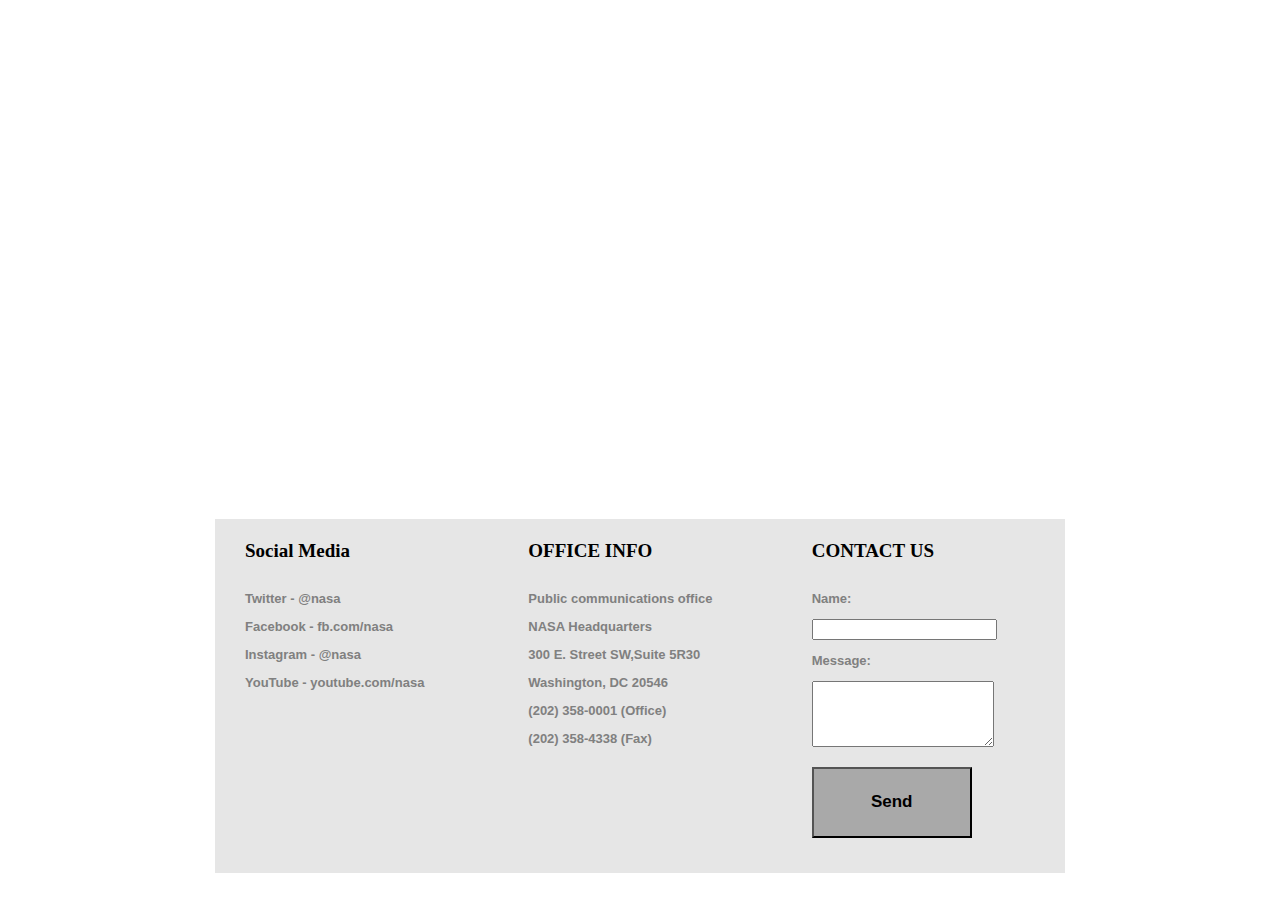
==== NASA-Page/index.html @ 2445cd0b "Add files via upload" ====
<html lang="en">
<head>
    <meta charset="UTF-8">
    <meta name="viewport" content="width=device-width, initial-scale=1.0">
    <title>Document</title>
    <link href="https://fonts.googleapis.com/css2?family=Archivo+Black&display=swap" rel="stylesheet">
    <link href="styles.css" rel="stylesheet">
</head>
<body>
    <main>
        <h1>NASA</h1>
    </main>
    <section>
        <article>
            <h2>Social Media</h2>
            <div class=box>
               <h3>Twitter - @nasa</h3>
               <h3>Facebook - fb.com/nasa</h3>
               <h3>Instagram - @nasa</h3>
               <h3>YouTube - youtube.com/nasa</h3>
            </div>
        </article>
        <article>
            <h2>OFFICE INFO</h2>
            <div class=box>
                <h3>Public communications office</h3>
                <h3>NASA Headquarters</h3>
                <h3>300 E. Street SW,Suite 5R30</h3>
                <h3>Washington, DC 20546</h3>
                <h3>(202) 358-0001 (Office)</h3>
                <h3>(202) 358-4338 (Fax)</h3>
            </div>
        </article>
        <article>
            <h2>CONTACT US</h2>
            <div class=box>
                <h3>Name:</h3>
                <input>
                <h3>Message:</h3>
                <textarea rows="4">
                </textarea>
            </div>
            <div class=button>
                <button><h4>Send</h4></button>
            </div>
        </article>
    </section>   
</body>
</html>
---- NASA-Page/styles.css ----
@font-face {
    src: url(/images/ArchivoBlack-Regular.ttf);
    font-family: archivo;
}
h1 {
    font-family: archivo;
    font-size: 65;
}
h2 {
    font-family: archivo;
    font-size: 19;
}
h3 {
    font-family: Arial, Helvetica, sans-serif;
    font-size: 13;
    color: gray;
}
h4 {
    color: black;
    font-size: 17;
}
main {
    height: 473px;
    margin-top: 23px;
    background-image: url(/images/3266b3dec0d796f9dc12068aa81dc7bb.jpg);
    background-size: cover;
    color: white;
    display: flex;
    justify-content: center;
    align-items: center
}
section {
    display: flex;
    margin-top: 23px;
    height: 354px;
    background-color: rgb(230,230,230);
    justify-content: space-between
}
body {
    width: 850px;
    margin: 0 auto;
}
article {
    display: flex;
    flex-direction: column;
    width: 270px;
    margin-top: 5px;
    margin-left: 30px;
}
ul {
    margin-left: 0;
}
button {
    margin-top: 20px;
    background-color: darkgray;
    width: 160px;
}
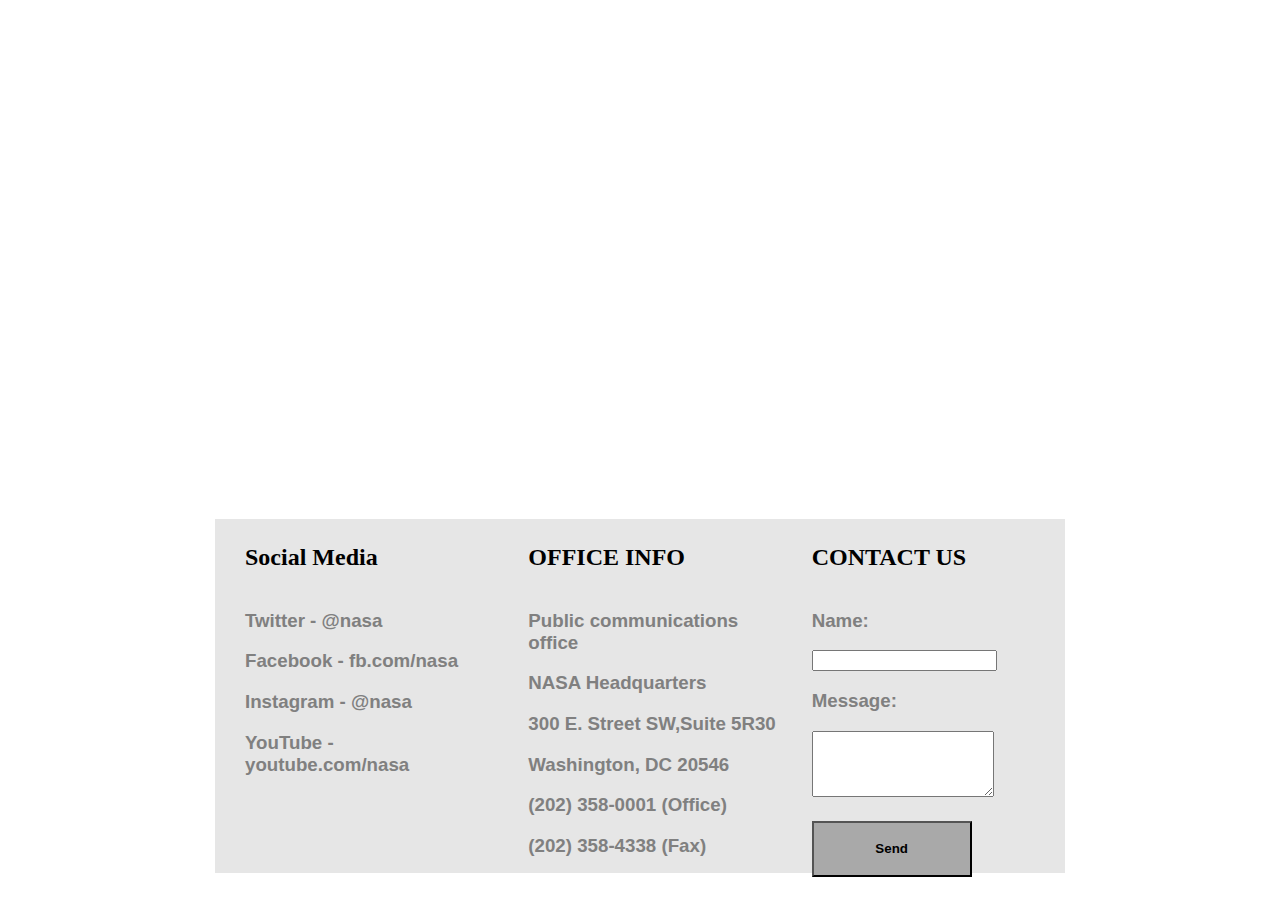
==== commit abd63163: "Update index.html" ====
--- a/NASA-Page/index.html
+++ b/NASA-Page/index.html
@@ -1,3 +1,4 @@
+<!DOCTYPE html>
 <html lang="en">
 <head>
     <meta charset="UTF-8">
@@ -46,4 +47,4 @@
         </article>
     </section>   
 </body>
-</html>+</html>
